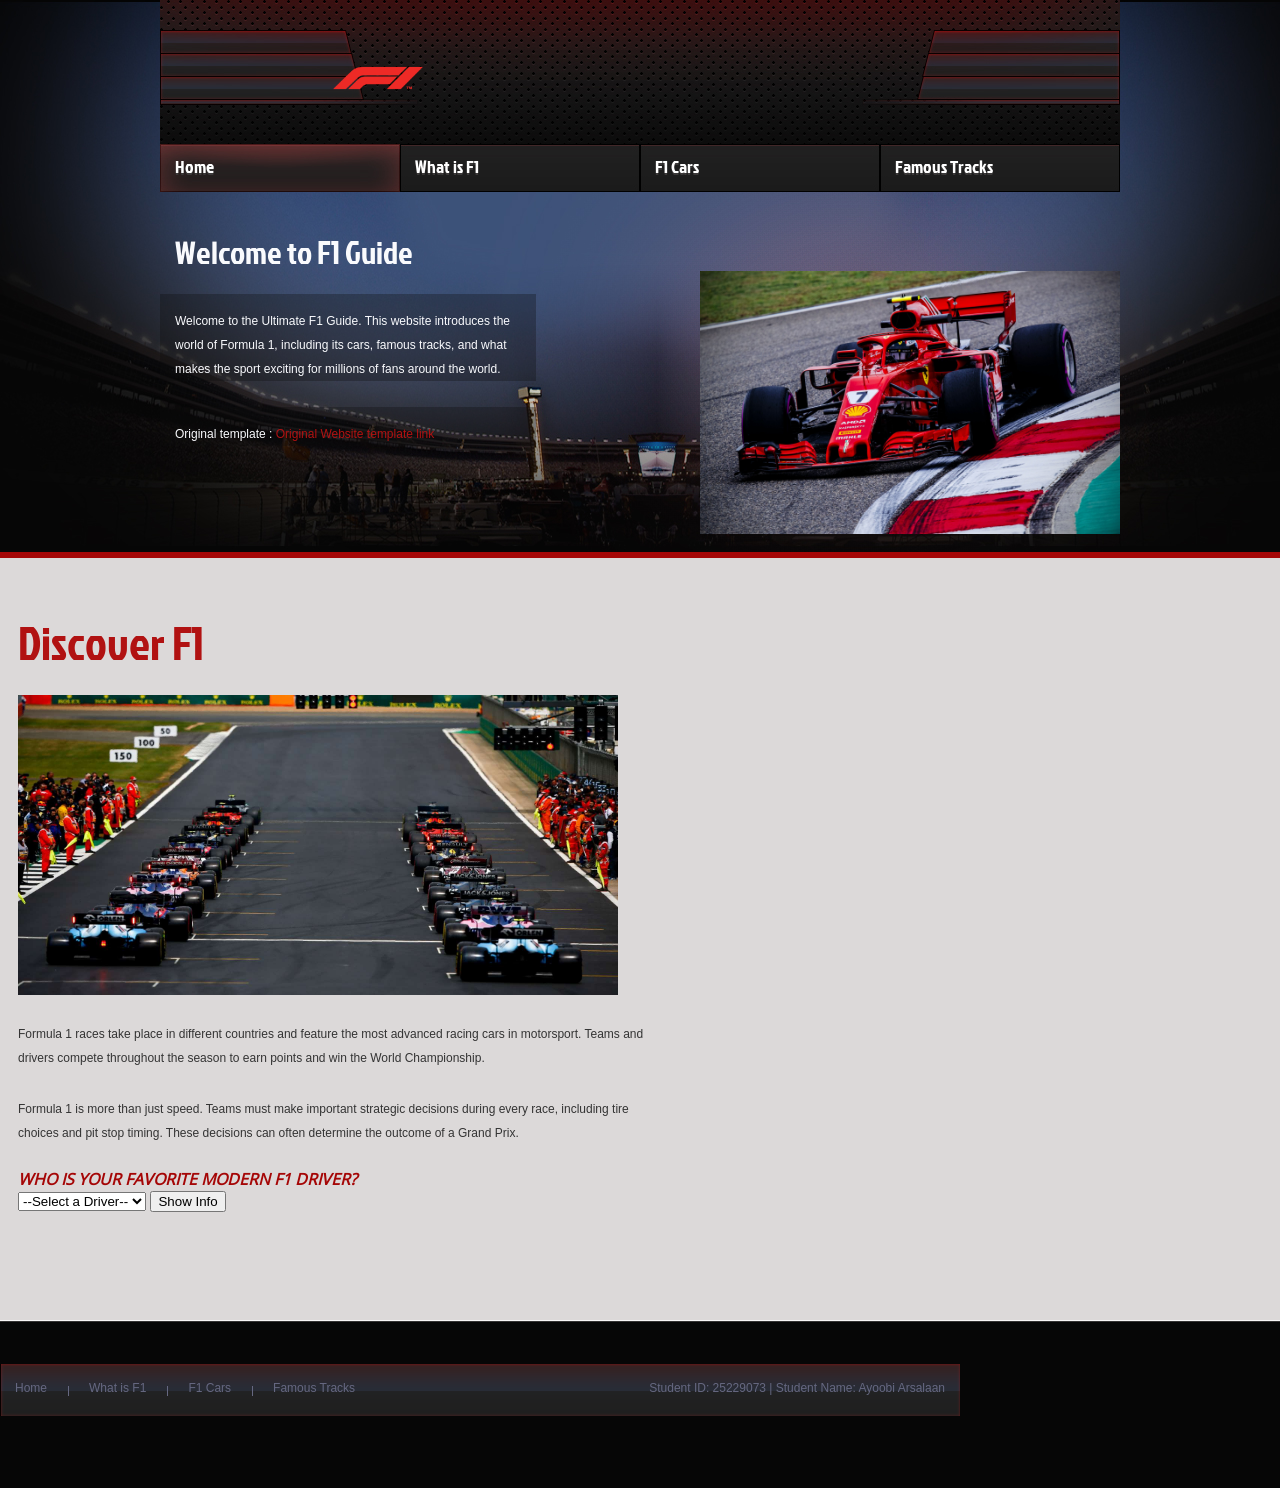
==== index.html @ b5255c43 "Fix website and file structure" ====
<!DOCTYPE html>       
<!-- Website template by freewebsitetemplates.com -->
<html>
<head>                           
	<meta charset="UTF-8">
	<title>Ultimate F1 Guide</title>
	<link rel="stylesheet" href="css/style.css" type="text/css">     
</head>   
<body>
	<div class="page">
		<div class="header">
			<a href="index.html" id="logo">
    		<img src="F1.png" alt="logo" width="100" height="100" text-align="center">     
			</a>
			<ul>
				<li class="selected">
					<a href="index.html">Home</a> <span></span>        
				</li>
				<li>
					<a href="WhatisF1.html">What is F1</a> <span></span>
				</li>
				<li>
					<a href="F1Cars.html">F1 Cars</a> <span></span>
				</li>
				<li>
					<a href="FamousTracks.html">Famous Tracks</a> <span></span>       
				</li>
			</ul>
			<div class="featured">
				<h2>Welcome to F1 Guide</h2>
				<p>
				Welcome to the Ultimate F1 Guide. This website introduces the world of Formula 1, including its cars, famous tracks, and what makes the sport exciting for millions of fans around the world.
				</p>
				<p>
					Original template : <a href="https://freewebsitetemplates.com/preview/carracingwebtemplate/index.html">Original Website template link</a>   
				</p>
				
    </div>   
	
			</div>           
		</div>
	      
		    <div class="body">                                  
			<div class="content">
				<h1>Discover F1</h1> 
	
	            <a href="#"><img src="images/Start.jpg" alt="" width ="600" height = "300"></a>
				<p>
					Formula 1 races take place in different countries and feature the most advanced racing cars in motorsport. Teams and drivers compete throughout the season to earn points and win the World Championship.
				</p>
				<p>
					Formula 1 is more than just speed. Teams must make important strategic decisions during every race, including tire choices and pit stop timing. These decisions can often determine the outcome of a Grand Prix.
				</p>
				<h3>Who Is Your Favorite Modern F1 Driver?</h3>
				<select id="driver">
                <option value="">--Select a Driver--</option>
				<option value="max">Max Verstappen</option>
				<option value="lewis">Lewis Hamilton</option>
				<option value="george">George Russell</option>
				<option value="fernando">Fernando Alonso</option>
				<option value="charles">Charles Leclerc</option>
				<option value="lando">Lando Norris</option>
				<option value="oscar">Oscar Piastri</option>
			    </select>
				<button onclick="showDriver()">Show Info</button>
				<p id="driverResult"></p>   
                <script>
				function showDriver() {
			    let driver = document.getElementById("driver").value;
                let result = "";
                if (driver === "max") {
                   result = "Max Verstappen drives for Red Bull Racing and is known for his aggressive racecraft, consistency, and multiple World Championships.";
                  } 
                else if (driver === "lewis") {    
                   result = "Lewis Hamilton is one of the most successful Formula 1 drivers in history, with multiple World Championships and over a decade at the top of the sport.";
                  }
                else if (driver === "george") {
                   result = "George Russell is a Mercedes driver recognized for his qualifying pace, race consistency, and leadership within the team.";
                  }
                else if (driver === "fernando") {
                   result = "Fernando Alonso is a two-time Formula 1 World Champion whose long career, race intelligence, and adaptability have made him one of the sport's greatest drivers.";
                  }
                else if (driver === "charles") {
                   result = "Charles Leclerc is Ferrari's lead driver and is renowned for his speed, qualifying performances, and ability to extract maximum pace from the car.";
                  }
                else if (driver === "lando") {
                   result = "Lando Norris drives for McLaren and is known for his speed, consistency, and strong connection with Formula 1 fans.";
                  }
                else if (driver === "oscar") {
                   result = "Oscar Piastri is one of Formula 1's most promising young talents and has quickly established himself as a front-running driver for McLaren.";
                  }
                else {
                   result = "Please select a driver from the list.";
                 }
                document.getElementById("driverResult").innerHTML = result;
				}
				</script>  

			</div>
		</div>
		<div class="footer">
			<ul>
				<li>
					<a href="index.html">Home</a>
				</li>
				<li>
					<a href="WhatisF1.html">What is F1</a>
				</li>
				<li>
					<a href="F1Cars.html">F1 Cars</a>
				</li>
				<li>
					<a href="FamousTracks.html">Famous Tracks</a>
				</li>
			</ul>
			<p>
				Student ID: 25229073 | Student Name: Ayoobi Arsalaan     
			</p>
		</div>
	</div>
	<script>
    window.onload = function() {
    alert("Welcome to the Ultimate F1 Guide!");
    };
   </script>
</body>
</html>
---- css/style.css ----
/* Website template by freewebsitetemplates.com */
/*------------------------- Fonts ---------------------------*/
@font-face {
	font-family: 'Conv_OpenSans-Regular';
	src: url('../fonts/OpenSans-Regular.eot');
	src: url('../fonts/OpenSans-Regular.eot?#iefix') format('embedded-opentype'),  url('../fonts/OpenSans-Regular.woff') format('woff'),  url('../fonts/OpenSans-Regular.ttf') format('truetype'),  url('../fonts/OpenSans-Regular.svg#OpenSans-Regular') format('svg');
	font-weight: normal;
	font-style: normal;
}
@font-face {
	font-family: 'Conv_JockeyOne-Regular';
	src: url('../fonts/JockeyOne-Regular.eot');
	src: url('../fonts/JockeyOne-Regular.eot?#iefix') format('embedded-opentype'),  url('../fonts/JockeyOne-Regular.woff') format('woff'),  url('../fonts/JockeyOne-Regular.ttf') format('truetype'),  url('../fonts/JockeyOne-Regular.svg#JockeyOne-Regular') format('svg');
	font-weight: normal;
	font-style: normal;
}
/*------------------------- Layout styles ------------------------*/
body {
	margin:0;
	font-family:Arial, Helvetica, sans-serif;
	background:url(../images/bg-body.jpg) no-repeat center top #060606;
}
a {
	outline:none;
}
a img {
	border:0;
	display:block;
}
.page {
	background:url(../images/bg-page.png) no-repeat center 145px;
	width:960px;
	margin:0 auto;
}
/*------------------------- Header -------------------------*/
.header {
	background:url(../images/bg-header.jpg) no-repeat;
	padding:28px 0 0;
	position:relative;
}
.header a#logo {
	display:block;
	width:625px;
	height:87px;
	margin:0 auto;
}
.header a#logo img {
}
.header ul {
	padding:0;
	margin:29px 0 0;
	list-style:none;
	overflow:hidden;
}
.header ul li {
	float:left;
	background:url(../images/bg-nav.jpg) no-repeat;
	width:240px;
	height:48px;
}
.header ul li.selected {
	background:url(../images/bg-nav-selected.jpg) no-repeat;
	width:240px;
	height:48px;
}
.header ul li a {
	float:left;
	font-family: 'Conv_JockeyOne-Regular';
	font-size:18px;
	line-height:24px;
	text-decoration:none;
	text-shadow:0 2px 0 #3b3939;
	color:#fff;
	margin:11px 0 0 15px;
	display:block;
}
.header ul li a:hover {
	color:#c40303;
}
.header ul li span {
	display:block;
	float:right;
	font-family: 'Conv_OpenSans-Regular';          
	color:#525252;
	font-size:10px;
	line-height:24px;
	margin:14px 15px 0 0;
}
.header div.featured {
	background:url(../images/close.jpg) no-repeat right center;    
	background-size:420px auto;
	height:420px;
}
.header div.featured h2 {
	margin:0;
	font-family: 'Conv_JockeyOne-Regular';
	font-size:32px;
	line-height:24px;
	color:#f9fafd;
	font-weight:normal;
	margin:48px 0 0 15px;
	display:inline-block;
}
.header div.featured p {
	width:378px;
	color:#f9fafd;
	font-size:12px;
	line-height:24px;
	background:url(../images/bg-transparent.png);
	margin: 26px 0 0;
	padding: 15px 20px 0 15px;
	width: 341px;
}
.header div.featured p a {
	background:none;
	width:auto;
	height:auto;
	margin:0;
	display:inline;
	color:#B11212;
	text-decoration:none;
}
.header div.featured p a:hover {
	text-decoration:underline;
}
.header div.featured a {
	background:url(../images/button-view-more.jpg) no-repeat;
	display:block;
	height:36px;
	width:186px;
	margin:21px 0 0 15px;
	text-indent:-99999px;
}
.header div.featured a:hover {
	background:url(../images/button-view-more-hover.jpg) no-repeat;
}
.header-about {
	position:static;
}
.header-about div.featured {
	
background:url(../images/multiple.jpeg) no-repeat center center;  
    background-size: cover;
    height:360px;
    margin:0 0 60px;   
  
}
.header-about div.featured h2 {
	display:block;
	font-family: 'Conv_JockeyOne-Regular';
	color:#d9d9d9;
	text-shadow:0 3px 4px #000000;
	font-size:52px;
	line-height:36px;
	font-style:italic;
	margin:128px 0 0 50px;
	display:inline-block;
}
.header-about div.featured span {
	display:block;
	font-size:20px;
	line-height:36px;
	color:#a9a7a7;                                          
	text-shadow:0 3px 4px #000000;
	font-style:italic;
	margin:9px 0 0 300px;
	padding: 0 40px 0 0;
}
.header-news div.featured {
	background:url(../images/red-bull.jpg) no-repeat right;      
	background-repeat: no-repeat;
	background-position: right 50px center;                 
	background-size: 320px auto;                  
	padding: 18px 0 0;
    height: 304px; 
}

.header-news .featured h4, .header-contact .featured h4 {
	margin:0;
	background:url(../images/bg-title.png) no-repeat;
	width:378px;
	height:36px;
	font-size:24px;
	line-height:29px;
	color:#f95a5a;
	font-family: 'Conv_JockeyOne-Regular';
	font-weight:normal;
	padding: 0 0 0 15px;
}
.header-news .featured h3, .header-contact .featured h3 {
	margin:18px 0 0 15px;
	font-family: 'Conv_JockeyOne-Regular';
	font-size:32px;
	line-height:36px;
	color:#fff;
	font-weight:normal;
}
.header-news .featured p, .header-contact .featured p {
	background:none!important;
	margin: 15px 0 0 !important;
	padding: 0 0 0 15px !important;      
}
.header-contact div.featured {
	background: url(../images/monaco.avif) no-repeat 450px center;       
	background-size: 380px auto;  
    height:321px;
    padding:48px 0 0;
    margin:0 0 51px;   
}
/*------------------------- Body ---------------------------*/
.body {
	border-top:6px solid #a50606;
	background:url(../images/border2.png) repeat-x left bottom #dcd9d9;
	margin:-60px 0 0;
	padding: 18px 0 83px 18px;
	overflow:hidden;
}
.body div.sidebar {
	width:192px;
	float:left;
	margin: 0 60px 0 0;
}
.body div.sidebar div:first-child {
	overflow: hidden;
	padding:0 0 18px;
	margin:0;
}
.body div.sidebar div {
	background: none #1b1b1b;
	margin:36px 0 0;
}
.body div.sidebar div h3 {
	height:24px;
	background:none #840808;
	padding:0 0 0 12px;
	color:#f9fafd;
	font-size:14px;
	line-height:24px;
	text-transform:uppercase;
	display:block;
	margin:0;
	font-family: 'Conv_JockeyOne-Regular';
	font-weight:normal;
}
.body div.sidebar div a#twitter {
	background:url(../images/icons.png) no-repeat;
	width:28px;
	height:24px;
	text-indent:-99999px;
	display:block;
	float:left;
	margin:18px 0 0 18px;
}
.body div.sidebar div a#twitter:hover {
	background:url(../images/icons.png) no-repeat 0 -73px;
}
.body div.sidebar div a#fb {
	background:url(../images/icons.png) no-repeat 0 -25px;
	width:27px;
	height:23px;
	text-indent:-99999px;
	display:block;
	float:left;
	margin:18px 38px 0;
}
.body div.sidebar div a#fb:hover {
	background:url(../images/icons.png) no-repeat 0 -98px;
}
.body div.sidebar div a#googleplus {
	background:url(../images/icons.png) no-repeat 0 -49px;
	width:23px;
	height:23px;
	text-indent:-99999px;
	display:block;
	float:left;
	margin:18px 0 0;
}
.body div.sidebar div a#googleplus:hover {
	background:url(../images/icons.png) no-repeat 0 -122px;
}
.body div.sidebar div div:first-child {
	background:url(../images/man-opacity.png) no-repeat;
	padding:0;
}
.body div.sidebar div div ul {
	list-style:none;
	padding:0 12px 6px;
	margin:18px 0 0;
}
.body div.sidebar div div ul li {
}
.body div.sidebar div div ul li h4 {
	margin:0;
	display:block;
}
.body div.sidebar div div ul li h4 a {
	color:#f9fafd;
	font-size:16px;
	line-height:24px;
	display:block;
	margin:0;
	font-family: 'Conv_JockeyOne-Regular';
	font-weight:normal;
	text-decoration:none;
}
.body div.sidebar div div ul li h4 a:hover {
	color:#fbf3bd;
}
.body div.sidebar div div ul li p {
	color:#939494;
	font-size:11px;
	line-height:24px;
	margin:2px 0 22px;
	font-family: 'Conv_OpenSans-Regular';
}
.body div.sidebar div ul li p a {
	text-decoration:none;
	color:#A50606;
}
.body div.sidebar div ul li p a:hover {
	text-decoration:underline;
}
.body div.content {
	float:left;
	width:690px;
}
.body div.content h1 {
	color:#b11212;
	font-size:46px;
	line-height:24px;
	font-family: 'Conv_JockeyOne-Regular';
	margin:55px 0 40px;
	font-weight:normal;
}
.body div.content a {
}
.body div.content a img {
}
.body div.content p {
	color:#2a2a2a;
	font-size:12px;
	line-height:24px;
	text-align:justify;
	margin:31px 0 0;
	padding: 0 40px 0 0;
}
.body div.content h4 {
	height:84px;
	background:none #b9b9b9;
	display:block;
	margin:0 18px 42px 0;
	font-family: 'Conv_JockeyOne-Regular';
	font-size:27px;
	line-height:93px;
	color:#707070;
	font-weight:normal;
	text-transform:uppercase;
	padding:0 0 0 15px;
}             
.body div.content h4 span {
	color:#a50606;
	font-size:36px;
}
.body div.content h3 {
	color:#a50606;
	font-size:16px;
	line-height:24px;
	font-family: 'Conv_OpenSans-Regular';
	margin:0;
	font-style:italic;
	text-transform:uppercase;
	font-weight:bold;
}
.body div.content p {
	color:#343434;
	font-size:12px;
	line-height:24px;
	margin:27px 0 22px;
	text-align:left;
}
.body div.content p a {
	color:#343434;
	text-decoration:underline;
}
.body div.content p a:hover {
	color:#860606;
}
.body div.content ul {
	list-style:none;
	padding:0 18px 0 0;
	margin:0;
}
.body div.content ul li:first-child {
	background:none;
	margin:0;
	padding:0;
}
.body div.content ul li {
	overflow:hidden;
	background:url(../images/border.png) repeat-x left top;
	margin:23px 0 0;
	padding:25px 0 0;
}
.body div.content ul li span {
	display:block;
	height:24px;
	background:none #414141;
	font-size:10px;
	line-height:24px;
	color:#f9fafd;
	padding:0 0 0 15px;
	font-family: 'Conv_OpenSans-Regular';
	margin:0 0 24px;
}
.body div.content ul li a {
	display:block;
	float:left;
	margin:0 23px 0 0;
}
.body div.content ul li a img {
	border:6px solid #fff;
}
.body div.content ul li a img:hover {
	filter:alpha(opacity=80);/* Needed for IE7 */
	opacity:0.8;
}
.body div.content ul li div {
	float:left;
	width:360px;
}
.body div.content ul li div h3 {
	margin:0 0 18px;
	display:inline-block;
	color:#a50606;
	font-size:26px;
	line-height:27px;
	font-family: 'Conv_JockeyOne-Regular';
	font-style:normal;
	text-transform:none;
	font-weight:normal;
	text-decoration:none;
}
.body div.content ul li div h3 a:hover {
	text-decoration:underline;
}
.body div.content ul li div p {
	font-family: 'Conv_OpenSans-Regular';
	font-size:12px;
	line-height:24px;
	font-style:italic;
	color:#3e3e3d;
	margin:0 0 23px;
	padding:0;
	text-align: justify;
}
.body div.content ul li div p a {
	margin:0;
	float:none;
	display:inline;
}
.body div.content ul li div a {
	font-size:12px;
	line-height:24px;
	color:#a50606;
	font-family: 'Conv_OpenSans-Regular';
	letter-spacing:-0.025em;
}
.body div.content ul li div a:hover {
	color:#414141;
}
.body div.contact p {
	margin:0 0 20px;
	color:#736f6f;
}
.body div form {
	padding:0 40px 0 0;
	overflow:hidden;
}
.body div form input {
	padding:10px 5px;
	width:398px;
	background:none #fff;
	border:0;
	margin:0 30px 12px 0;
	color:#060606;
	font-family:Arial, Helvetica, sans-serif;
	font-size:14px;
	line-height:18px;
}
.body div form input#email {
	margin-bottom:35px;
}
.body div form label {
	color:#848080;
	font-style:italic;
	font-family:Arial, Helvetica, sans-serif;
	font-size:14px;
	line-height:24px;
	text-shadow:0 1px 0 #fefdfd;
	margin:0;
	display:block;
	position:relative;
}
.body div form label span {
	color:#848080;
	font-style:italic;
	font-family:Arial, Helvetica, sans-serif;
	font-size:14px;
	line-height:24px;
	text-shadow:0 1px 0 #fefdfd;
	margin:0;
	position:absolute;
	top:150px;
}
.body div form textarea {
	color:#060606;
	font-family:Arial, Helvetica, sans-serif;
	font-size:14px;
	line-height:24px;
	border:0;
	resize:none;
	width:398px;
	padding:5px;
	height:326px;
	margin:0 30px 29px 0;
	overflow:auto;
}
.body div form input#subscribe {
	padding:0;
	width:auto;
	height:auto;
	clear:both;
	margin:4px 10px 0 0;
	vertical-align:top;
	*margin:-2px 10px 0 0;/* Needed for IE7 */
}
.body div form input#agree {
	padding:0;
	width:auto;
	height:auto;
	clear:both;
	margin:4px 10px 0 0;
	*margin:-2px 10px 0 0;/* Needed for IE7 */
}
.body div form label.subscribe {
	width:185px;
	float:left;
	font-size:12px;
	line-height:22px;
	color:#848080;
	font-style:normal;
}
.body div form label.agree {
	width:225px;
	float:left;
	font-size:12px;
	line-height:22px;
	color:#848080;
	font-style:normal;
	*width:235px;/* Needed for IE7 */
}
.body div form input#submit {
	background:url(../images/button-send.png) no-repeat;
	clear: both;
	display: block;
	float: left;
	height: 36px;
	margin: 29px 0 0 222px;
	padding: 0;
	width: 186px;
	cursor:pointer;
}
.body div form input#submit:hover {
	background:url(../images/button-send-hover.png) no-repeat;
}
/*------------------------- Footer -------------------------*/
.footer {
	background:url(../images/bg-footer.png) no-repeat;
	width:960px;
	height:52px;
	margin:42px 0 72px;
}
.footer ul {
	float:left;
	list-style:none;
	margin:0;
	overflow:hidden;
	padding: 14px 0 0 15px;
}
.footer ul li:first-child {
	background:none;
	padding-left:0;
}
.footer ul li {
	background:url(../images/border-footer-nav.png) no-repeat left 8px;
	float:left;
	padding:0 21px;
}
.footer ul li a {
	color:#666881;
	font-family:"Trebuchet MS", Arial, Helvetica, sans-serif;
	font-size:12px;
	line-height:16px;
	text-decoration:none;
}
.footer p {
	color:#666881;
	float:right;
	font-family:"Trebuchet MS", Arial, Helvetica, sans-serif;
	font-size:12px;
	line-height:16px;
	margin:16px 0 0;
	text-decoration:none;
	padding:0 15px 0 0;
}
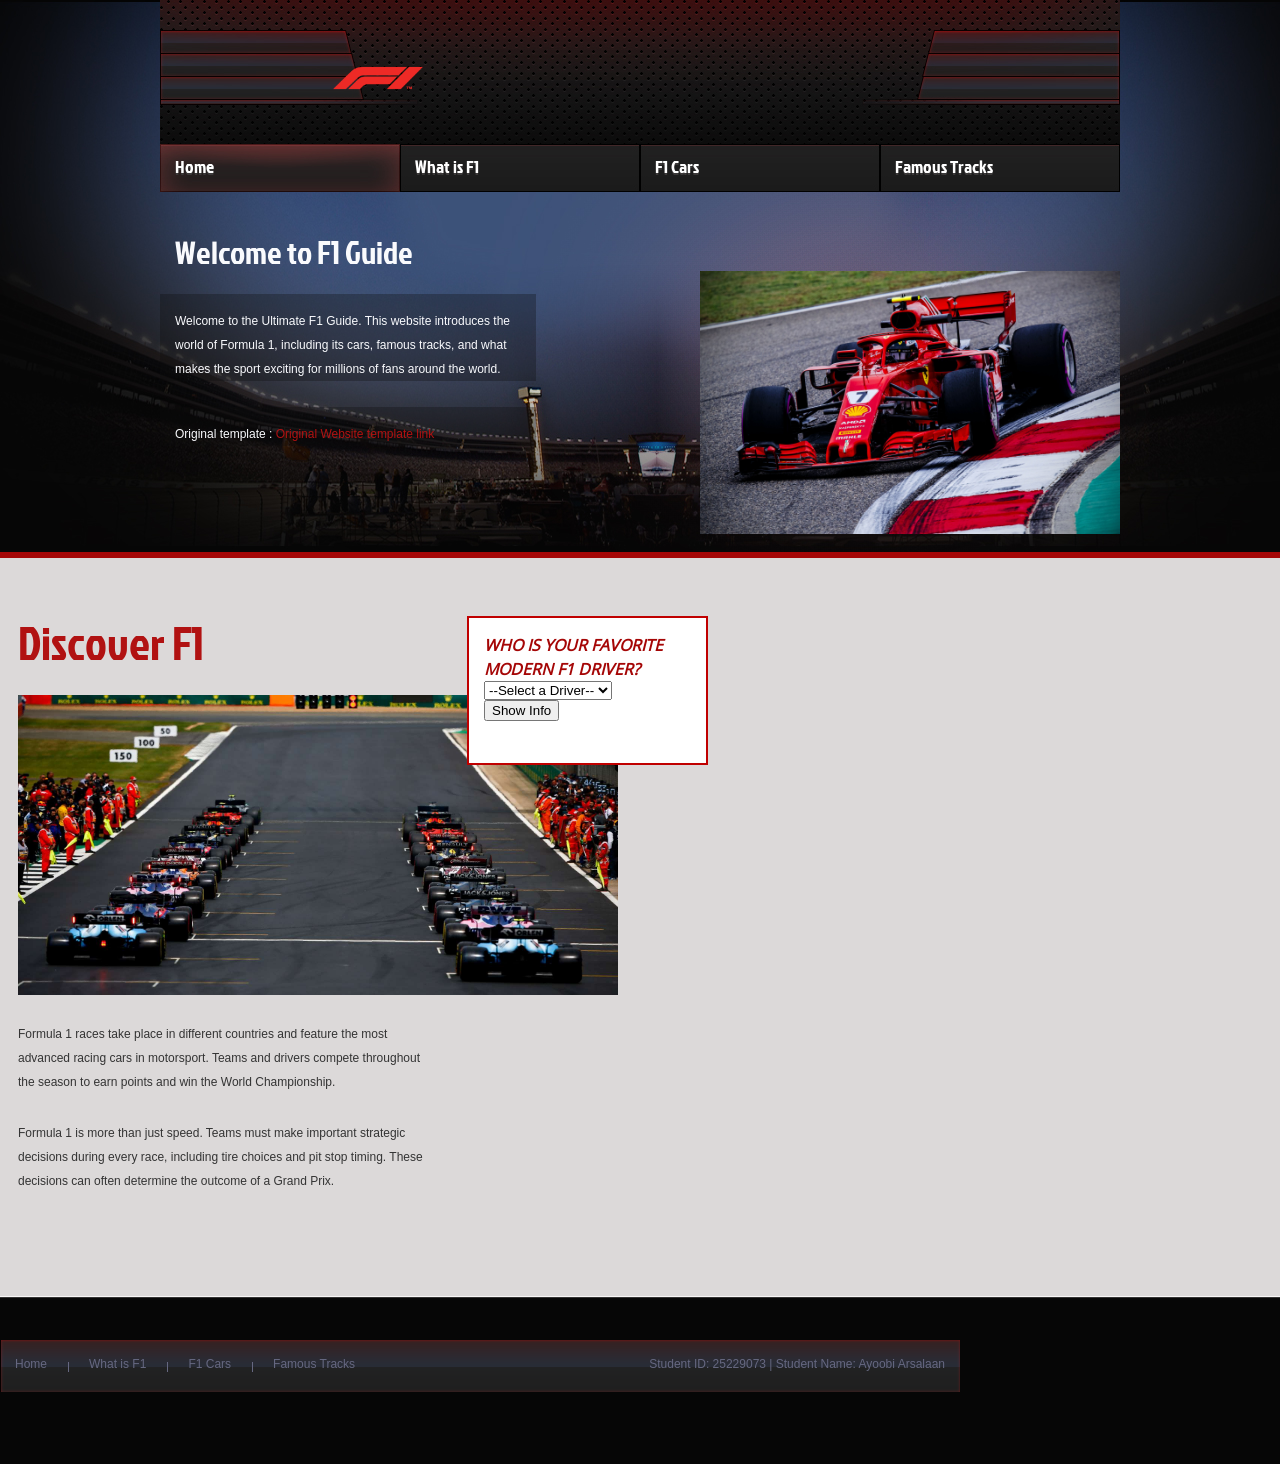
==== commit a912e37e: "Add discover section and driver selection to index.html" ====
--- a/index.html
+++ b/index.html
@@ -42,6 +42,7 @@
 	      
 		    <div class="body">                                  
 			<div class="content">
+				<div class="discover-left">
 				<h1>Discover F1</h1> 
 	
 	            <a href="#"><img src="images/Start.jpg" alt="" width ="600" height = "300"></a>
@@ -51,6 +52,8 @@
 				<p>
 					Formula 1 is more than just speed. Teams must make important strategic decisions during every race, including tire choices and pit stop timing. These decisions can often determine the outcome of a Grand Prix.
 				</p>
+				</div>
+				<div class="discover-right">
 				<h3>Who Is Your Favorite Modern F1 Driver?</h3>
 				<select id="driver">
                 <option value="">--Select a Driver--</option>
@@ -94,7 +97,8 @@
                  }
                 document.getElementById("driverResult").innerHTML = result;
 				}
-				</script>  
+				</script>
+				</div>
 
 			</div>
 		</div>
@@ -124,4 +128,4 @@
     };
    </script>
 </body>
-</html>   +</html>   
--- a/css/style.css
+++ b/css/style.css
@@ -612,4 +612,19 @@
 	margin:16px 0 0;
 	text-decoration:none;
 	padding:0 15px 0 0;
-}+}
+/* Favorite Driver JS Tool */
+
+.discover-left {
+    float: left;
+    width: 65%;
+}
+
+.discover-right {
+    float: right;
+    width: 30%;
+    background: #ffffff;
+    padding: 15px;
+    border: 2px solid #c00000;
+    margin-top: 40px;
+}
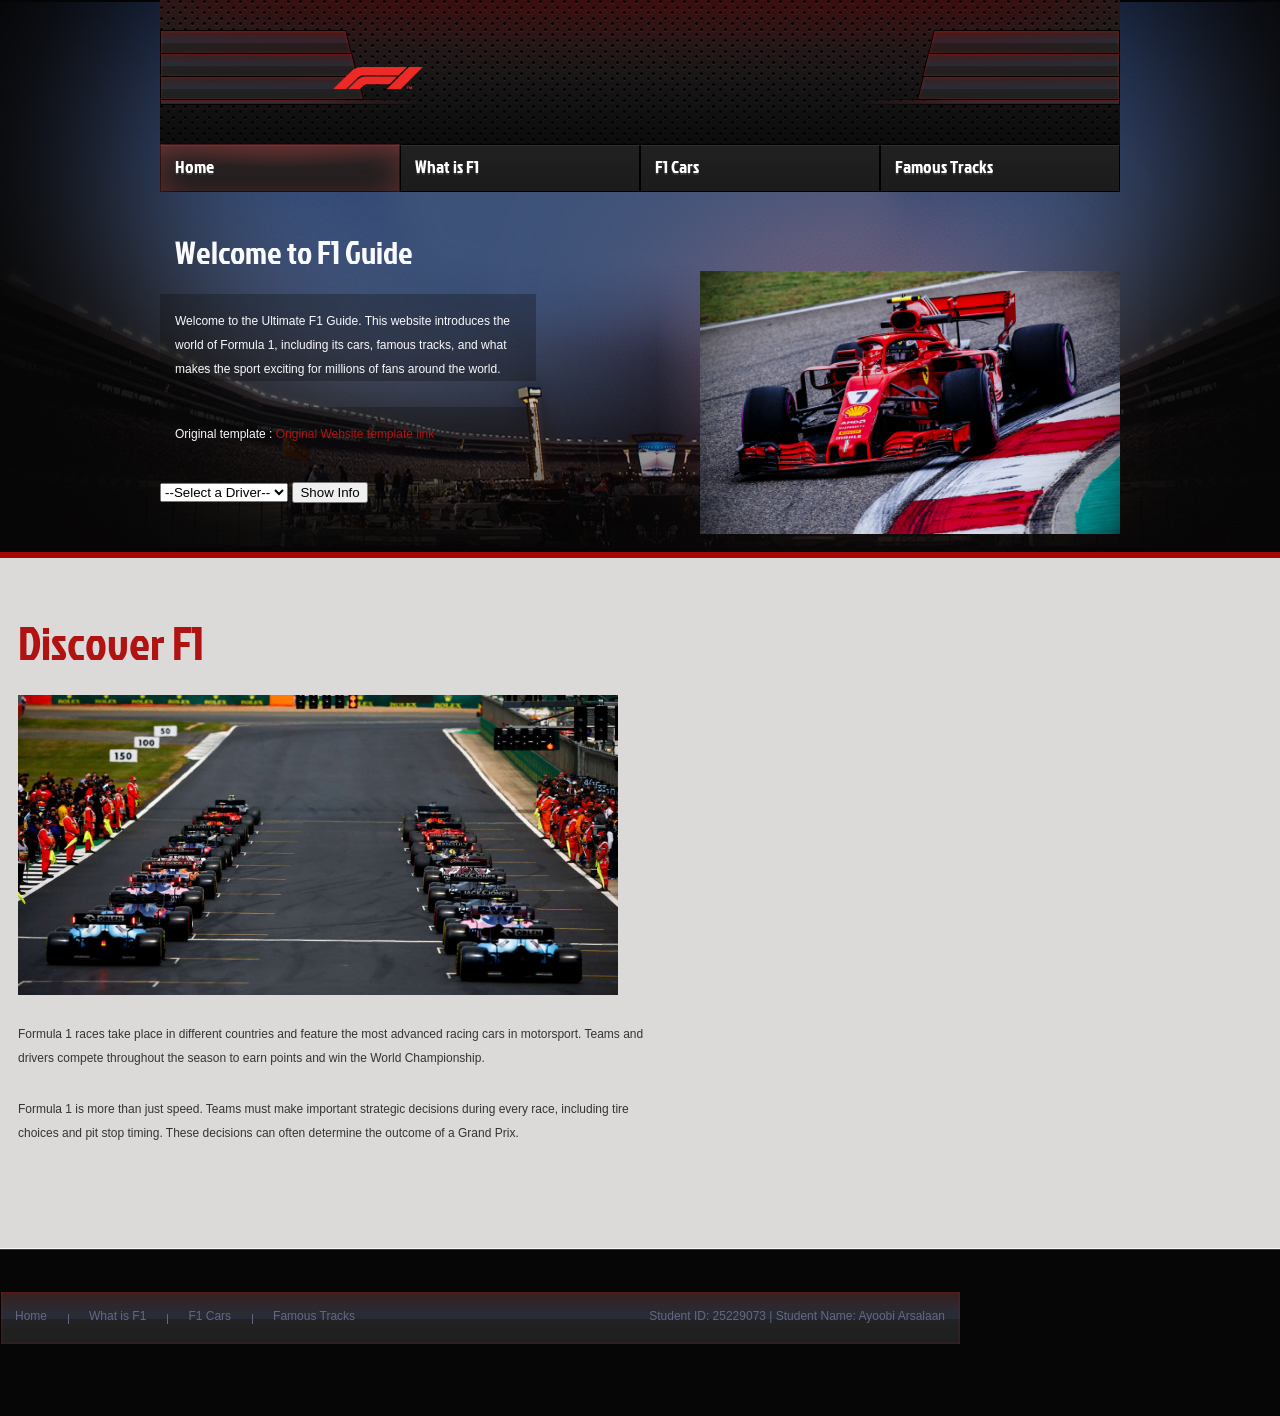
==== commit e310e2c3: "Refactor F1 discovery section and driver selection" ====
--- a/index.html
+++ b/index.html
@@ -34,27 +34,8 @@
 				<p>
 					Original template : <a href="https://freewebsitetemplates.com/preview/carracingwebtemplate/index.html">Original Website template link</a>   
 				</p>
+                <br><br>
 				
-    </div>   
-	
-			</div>           
-		</div>
-	      
-		    <div class="body">                                  
-			<div class="content">
-				<div class="discover-left">
-				<h1>Discover F1</h1> 
-	
-	            <a href="#"><img src="images/Start.jpg" alt="" width ="600" height = "300"></a>
-				<p>
-					Formula 1 races take place in different countries and feature the most advanced racing cars in motorsport. Teams and drivers compete throughout the season to earn points and win the World Championship.
-				</p>
-				<p>
-					Formula 1 is more than just speed. Teams must make important strategic decisions during every race, including tire choices and pit stop timing. These decisions can often determine the outcome of a Grand Prix.
-				</p>
-				</div>
-				<div class="discover-right">
-				<h3>Who Is Your Favorite Modern F1 Driver?</h3>
 				<select id="driver">
                 <option value="">--Select a Driver--</option>
 				<option value="max">Max Verstappen</option>
@@ -67,7 +48,8 @@
 			    </select>
 				<button onclick="showDriver()">Show Info</button>
 				<p id="driverResult"></p>   
-                <script>
+                
+				<script>
 				function showDriver() {
 			    let driver = document.getElementById("driver").value;
                 let result = "";
@@ -98,6 +80,23 @@
                 document.getElementById("driverResult").innerHTML = result;
 				}
 				</script>
+				
+    </div>   
+	
+			</div>           
+		</div>
+	      
+		    <div class="body">                                  
+			<div class="content">
+				<h1>Discover F1</h1> 
+	
+	            <a href="#"><img src="images/Start.jpg" alt="" width ="600" height = "300"></a>
+				<p>
+					Formula 1 races take place in different countries and feature the most advanced racing cars in motorsport. Teams and drivers compete throughout the season to earn points and win the World Championship.
+				</p>
+				<p>
+					Formula 1 is more than just speed. Teams must make important strategic decisions during every race, including tire choices and pit stop timing. These decisions can often determine the outcome of a Grand Prix.
+				</p>
 				</div>
 
 			</div>
--- a/css/style.css
+++ b/css/style.css
@@ -613,18 +613,4 @@
 	text-decoration:none;
 	padding:0 15px 0 0;
 }
-/* Favorite Driver JS Tool */
-
-.discover-left {
-    float: left;
-    width: 65%;
-}
-
-.discover-right {
-    float: right;
-    width: 30%;
-    background: #ffffff;
-    padding: 15px;
-    border: 2px solid #c00000;
-    margin-top: 40px;
-}
+}
